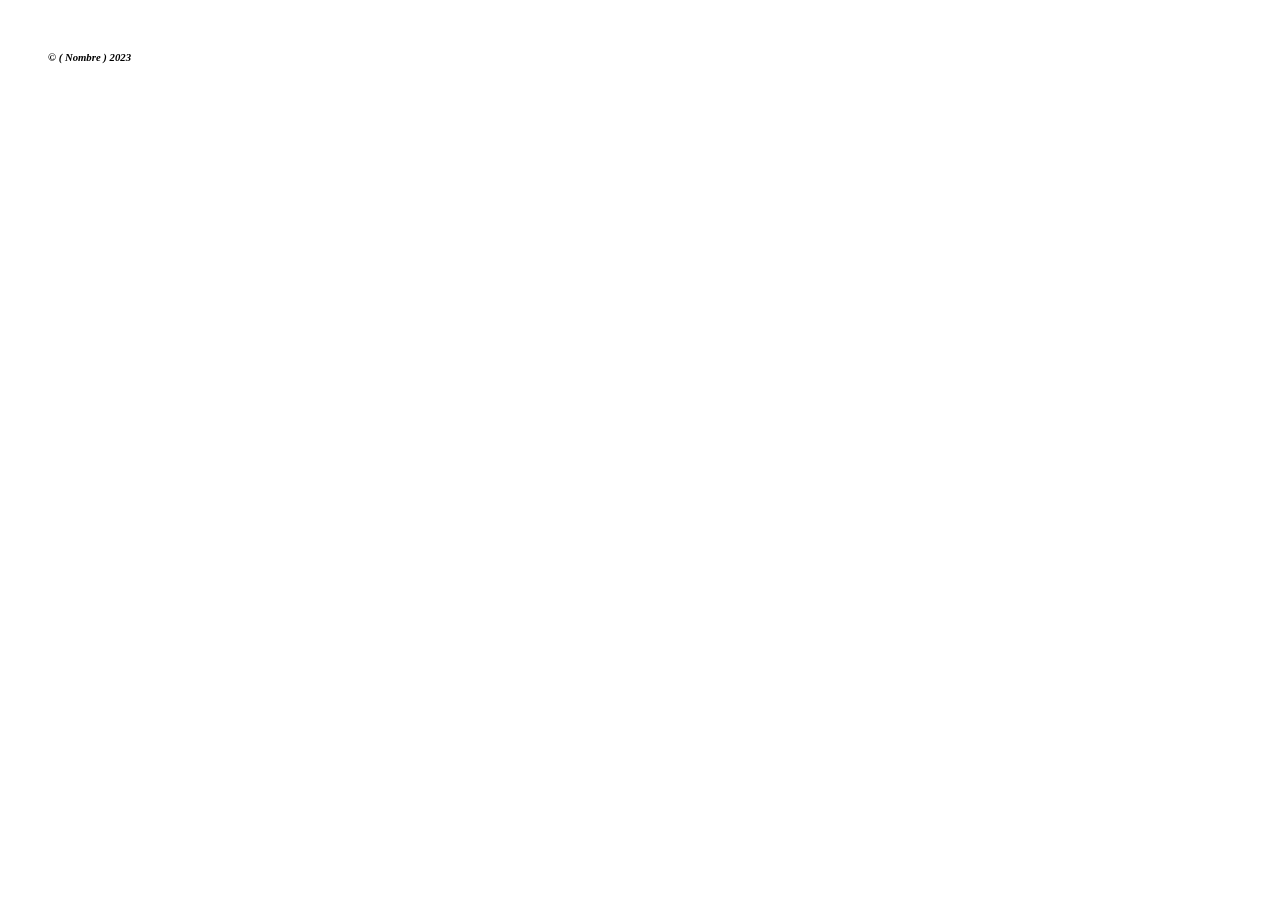
==== index.html @ a150f148 "V-1" ====
<!DOCTYPE html>
<html lang="en">

<head>
    <meta charset="UTF-8">
    <meta name="viewport" content="width=device-width, initial-scale=1.0">
    <link rel="stylesheet" href="css/style.css">
    <link rel="stylesheet" href="css/general.css">
    <title>(Nombre)</title>
</head>

<body class="no-scroll">

    <!-- -->
    <!-- -->
    <div class="centrado" id="onload">
        <div class="lds-ripple">
            <div></div>
            <div></div>
        </div>
        <!-- -->
        <!-- -->
    </div>




    </div>
    <!-- Final -->
    <br>
    <footer>
        <ul>
            <h6>© ( Nombre ) 2023 </h6>
        </ul>
    </footer>
    <!-- Final -->
    <!-- -->
    <script src="js/code.js"></script>
    <script src="js/general.js"></script>
    <script src="https://code.jquery.com/jquery-3.7.1.min.js"></script>
    <!-- -->
    <!-- -->
</body>

</html>
---- css/style.css ----
* {

    font-style: italic;

}
.no-scroll {
    overflow: hidden;
}

.centrado {

    height: 100vh;
    background-color: rgb(255, 255, 255);
    display: flex;
    justify-content: center;
    align-items: center;

}


.illusion-container {
    width: 300px;
    height: 300px;
    background: white;
    border: 1px solid #ccc;
    position: relative;
}

.illusion-square {
    width: 150px;
    height: 150px;
    background: #333;
    position: absolute;
    top: 50%;
    left: 50%;
    transform: translate(-50%, -50%);
}

.illusion-square:before {
    content: "";
    width: 100%;
    height: 100%;
    background: #fff;
    position: absolute;
    top: 50%;
    left: 50%;
    transform: translate(-50%, -50%);
}


.lds-ripple {
    display: inline-block;
    position: relative;
    width: 80px;
    height: 80px;
}

.lds-ripple div {
    position: absolute;
    border: 4px solid rgb(0, 0, 0);
    opacity: 1;
    border-radius: 50%;
    animation: lds-ripple 1s cubic-bezier(0, 0.2, 0.8, 1) infinite;
}

.lds-ripple div:nth-child(2) {
    animation-delay: -0.5s;
}

@keyframes lds-ripple {
    0% {
        top: 36px;
        left: 36px;
        width: 0;
        height: 0;
        opacity: 0;
    }

    4.9% {
        top: 36px;
        left: 36px;
        width: 0;
        height: 0;
        opacity: 0;
    }

    5% {
        top: 36px;
        left: 36px;
        width: 0;
        height: 0;
        opacity: 1;
    }

    100% {
        top: 0px;
        left: 0px;
        width: 72px;
        height: 72px;
        opacity: 0;
    }
}
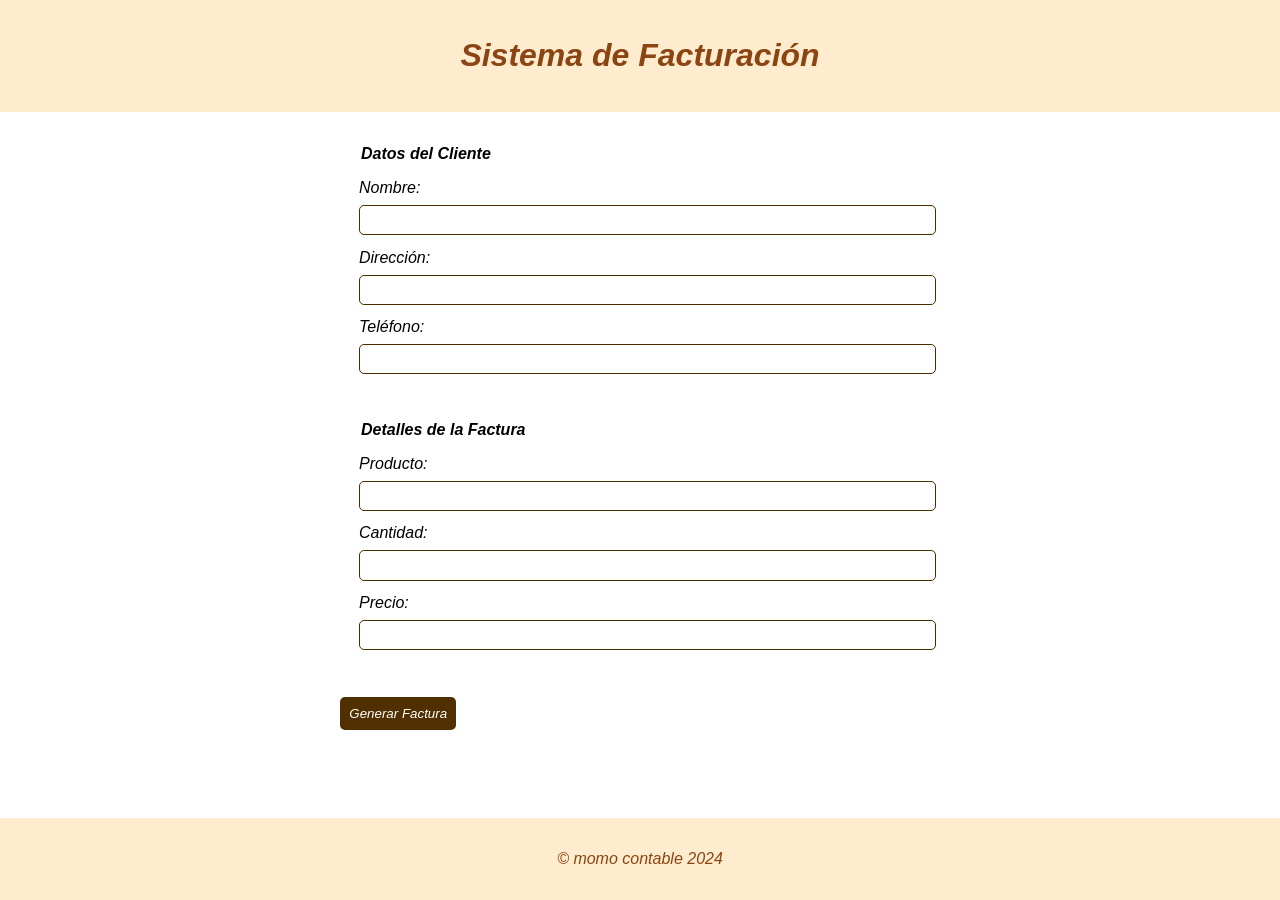
==== commit b2115ee2: "V-1-VERSION 1" ====
--- a/index.html
+++ b/index.html
@@ -6,7 +6,7 @@
     <meta name="viewport" content="width=device-width, initial-scale=1.0">
     <link rel="stylesheet" href="css/style.css">
     <link rel="stylesheet" href="css/general.css">
-    <title>(Nombre)</title>
+    <title>momo contable</title>
 </head>
 
 <body class="no-scroll">
@@ -18,21 +18,128 @@
             <div></div>
             <div></div>
         </div>
-        <!-- -->
-        <!-- -->
+
     </div>
 
+        <!-- -->
+        <header>
+            <h1>Sistema de Facturación</h1>
+        </header>
+        <main>
+            <form id="facturacion-form">
+                <fieldset>
+                    <legend>Datos del Cliente</legend>
+                    <label for="nombre">Nombre:</label>
+                    <input type="text" id="nombre" name="nombre" required>
+                    <label for="direccion">Dirección:</label>
+                    <input type="text" id="direccion" name="direccion" required>
+                    <label for="telefono">Teléfono:</label>
+                    <input type="tel" id="telefono" name="telefono" required>
+                </fieldset>
+                <fieldset>
+                    <legend>Detalles de la Factura</legend>
+                    <label for="producto">Producto:</label>
+                    <input type="text" id="producto" name="producto" required>
+                    <label for="cantidad">Cantidad:</label>
+                    <input type="number" id="cantidad" name="cantidad" min="1" required>
+                    <label for="precio">Precio:</label>
+                    <input type="number" id="precio" name="precio" step="0.01" required>
+                </fieldset>
+                <button type="submit">Generar Factura</button>
+            </form>
+            <div id="factura-resumen"></div>
+        </main>
+        <script>
+            // Abre (o crea) la base de datos
+            function openDatabase() {
+                return new Promise((resolve, reject) => {
+                    const request = indexedDB.open("miBaseDeDatos", 1);
+    
+                    request.onerror = (event) => {
+                        console.error("Error abriendo la base de datos:", event.target.errorCode);
+                        reject(event.target.errorCode);
+                    };
+    
+                    request.onsuccess = (event) => {
+                        console.log("Base de datos abierta con éxito");
+                        resolve(event.target.result);
+                    };
+    
+                    request.onupgradeneeded = (event) => {
+                        const db = event.target.result;
+                        if (!db.objectStoreNames.contains("miObjectStore")) {
+                            db.createObjectStore("miObjectStore", { keyPath: "id" });
+                        }
+                    };
+                });
+            }
+    
+            // Guarda o actualiza datos en la base de datos
+            function saveData(db, data) {
+                return new Promise((resolve, reject) => {
+                    const transaction = db.transaction(["miObjectStore"], "readwrite");
+                    const objectStore = transaction.objectStore("miObjectStore");
+    
+                    const request = objectStore.put(data);
+                    request.onsuccess = () => {
+                        console.log("Datos guardados/actualizados con éxito");
+                        resolve();
+                    };
+    
+                    request.onerror = (event) => {
+                        console.error("Error guardando los datos:", event.target.errorCode);
+                        reject(event.target.errorCode);
+                    };
+                });
+            }
+    
+            // Lee los datos desde la base de datos
+            function readData(db) {
+                return new Promise((resolve, reject) => {
+                    const transaction = db.transaction(["miObjectStore"], "readonly");
+                    const objectStore = transaction.objectStore("miObjectStore");
+    
+                    const request = objectStore.get(1);
+                    request.onsuccess = (event) => {
+                        console.log("Datos leídos con éxito:", event.target.result);
+                        resolve(event.target.result);
+                    };
+    
+                    request.onerror = (event) => {
+                        console.error("Error leyendo los datos:", event.target.errorCode);
+                        reject(event.target.errorCode);
+                    };
+                });
+            }
+    
+            // Función principal que maneja el flujo de datos
+            async function main() {
+                const db = await openDatabase();
+    
+                // Intenta leer los datos existentes
+                let data = await readData(db);
+                if (!data) {
+                    data = { id: 1, value: "Datos iniciales" };
+                    await saveData(db, data);
+                }
+    
+                // Actualiza los datos cada 5 segundos
+                setInterval(async () => {
+                    data.value = `Datos actualizados: ${new Date().toLocaleTimeString()}`;
+                    await saveData(db, data);
+                }, 5000);
+            }
+    
+            // Inicia el proceso al cargar la página
+            window.onload = main;
+        </script>
+        <footer>
+            <p>&copy; momo contable 2024</p>
+        </footer>
+        <script src="script.js"></script>
+        <!-- -->
 
 
-
-    </div>
-    <!-- Final -->
-    <br>
-    <footer>
-        <ul>
-            <h6>© ( Nombre ) 2023 </h6>
-        </ul>
-    </footer>
     <!-- Final -->
     <!-- -->
     <script src="js/code.js"></script>
--- a/css/style.css
+++ b/css/style.css
@@ -99,4 +99,7 @@
         height: 72px;
         opacity: 0;
     }
-}+}
+
+
+
--- a/css/general.css
+++ b/css/general.css
@@ -0,0 +1,75 @@
+body {
+    font-family: Arial, sans-serif;
+    margin: 0;
+    padding: 0;
+    display: flex;
+    flex-direction: column;
+    min-height: 100vh;
+}
+
+header {
+    background-color: blanchedalmond;
+    color: saddlebrown;
+    text-align: center;
+    padding: 1em 0;
+}
+
+main {
+    flex: 1;
+    padding: 1em;
+}
+
+form {
+    max-width: 600px;
+    margin: 0 auto;
+    padding: 1em;
+    border: 1px solid #cccccc00;
+    border-radius: 5px;
+    background-color: #f9f9f900;
+}
+
+fieldset {
+    margin-bottom: 1em;
+    border: 1px solid #cccccc00;
+    padding: 1em;
+    border-radius: 5px;
+}
+
+legend {
+    font-weight: bold;
+}
+
+label {
+    display: block;
+    margin-bottom: 0.5em;
+}
+
+input[type="text"],
+input[type="tel"],
+input[type="number"] {
+    width: 100%;
+    padding: 0.5em;
+    margin-bottom: 1em;
+    border: 1px solid rgb(73, 45, 2);
+    border-radius: 5px;
+}
+
+button {
+    background-color: rgb(80, 48, 0);
+    color: rgb(255, 255, 255);
+    padding: 0.7em;
+    border: none;
+    border-radius: 5px;
+    cursor: pointer;
+}
+
+button:hover {
+    background-color: rgb(3, 92, 43);
+}
+
+footer {
+    background-color: blanchedalmond;
+    color: saddlebrown;
+    text-align: center;
+    padding: 1em 0;
+}
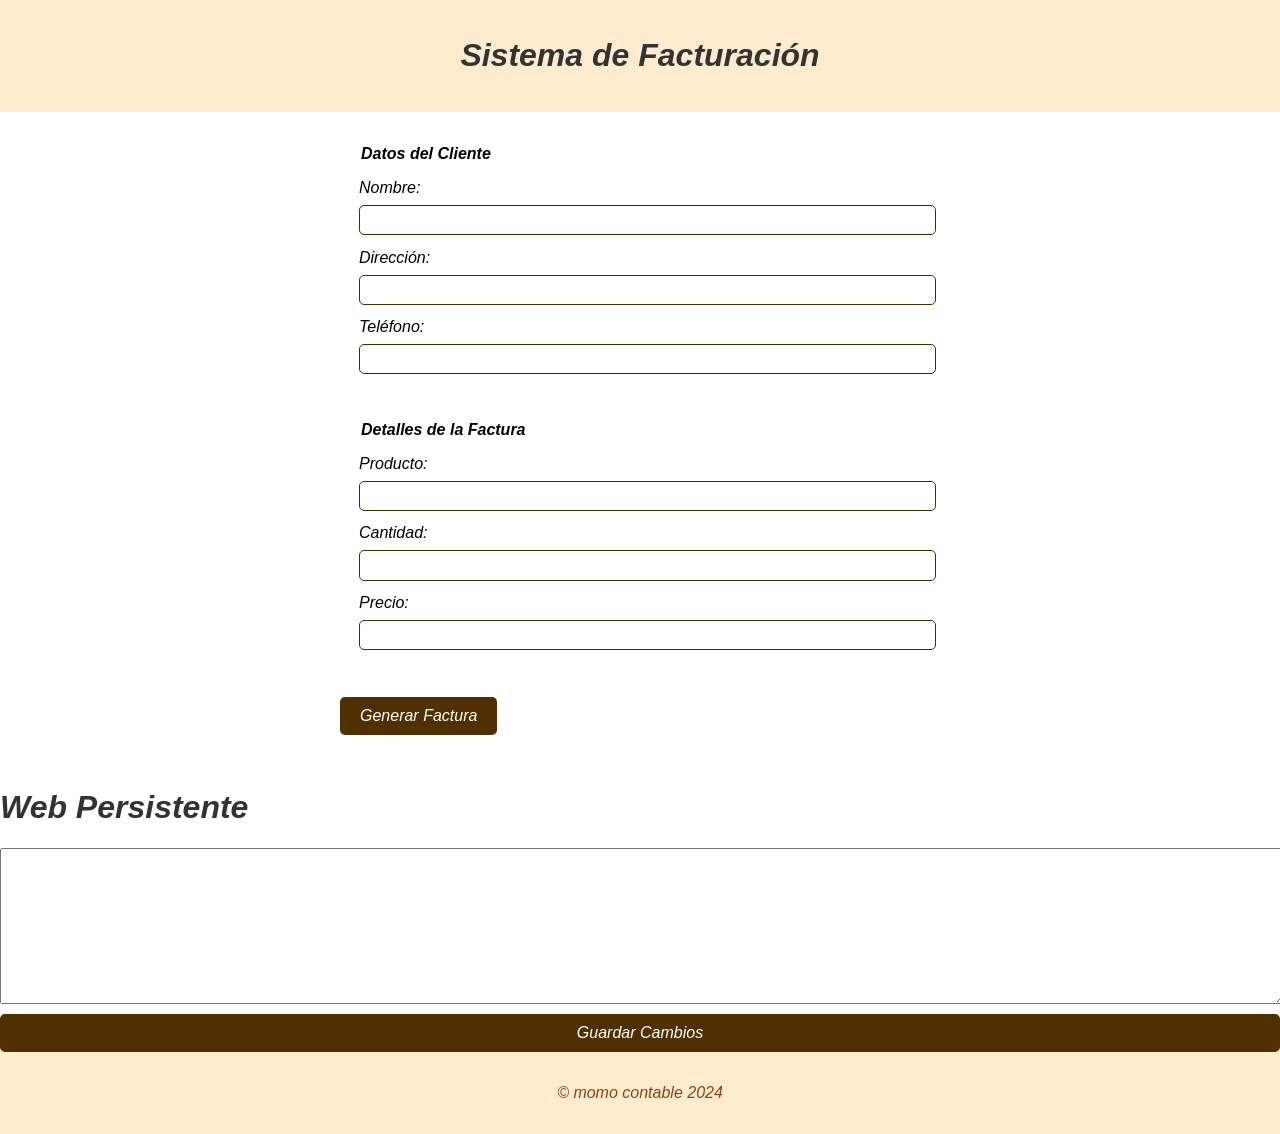
==== commit b1d7ebb3: "v.1 persistencia" ====
--- a/index.html
+++ b/index.html
@@ -49,90 +49,21 @@
             </form>
             <div id="factura-resumen"></div>
         </main>
-        <script>
-            // Abre (o crea) la base de datos
-            function openDatabase() {
-                return new Promise((resolve, reject) => {
-                    const request = indexedDB.open("miBaseDeDatos", 1);
+        <!-- -->
+
+
+        <!-- -->
+
+        <h1>Web Persistente</h1>
+        <textarea id="content" rows="10" cols="30"></textarea>
+        <button id="saveButton">Guardar Cambios</button>
     
-                    request.onerror = (event) => {
-                        console.error("Error abriendo la base de datos:", event.target.errorCode);
-                        reject(event.target.errorCode);
-                    };
-    
-                    request.onsuccess = (event) => {
-                        console.log("Base de datos abierta con éxito");
-                        resolve(event.target.result);
-                    };
-    
-                    request.onupgradeneeded = (event) => {
-                        const db = event.target.result;
-                        if (!db.objectStoreNames.contains("miObjectStore")) {
-                            db.createObjectStore("miObjectStore", { keyPath: "id" });
-                        }
-                    };
-                });
-            }
-    
-            // Guarda o actualiza datos en la base de datos
-            function saveData(db, data) {
-                return new Promise((resolve, reject) => {
-                    const transaction = db.transaction(["miObjectStore"], "readwrite");
-                    const objectStore = transaction.objectStore("miObjectStore");
-    
-                    const request = objectStore.put(data);
-                    request.onsuccess = () => {
-                        console.log("Datos guardados/actualizados con éxito");
-                        resolve();
-                    };
-    
-                    request.onerror = (event) => {
-                        console.error("Error guardando los datos:", event.target.errorCode);
-                        reject(event.target.errorCode);
-                    };
-                });
-            }
-    
-            // Lee los datos desde la base de datos
-            function readData(db) {
-                return new Promise((resolve, reject) => {
-                    const transaction = db.transaction(["miObjectStore"], "readonly");
-                    const objectStore = transaction.objectStore("miObjectStore");
-    
-                    const request = objectStore.get(1);
-                    request.onsuccess = (event) => {
-                        console.log("Datos leídos con éxito:", event.target.result);
-                        resolve(event.target.result);
-                    };
-    
-                    request.onerror = (event) => {
-                        console.error("Error leyendo los datos:", event.target.errorCode);
-                        reject(event.target.errorCode);
-                    };
-                });
-            }
-    
-            // Función principal que maneja el flujo de datos
-            async function main() {
-                const db = await openDatabase();
-    
-                // Intenta leer los datos existentes
-                let data = await readData(db);
-                if (!data) {
-                    data = { id: 1, value: "Datos iniciales" };
-                    await saveData(db, data);
-                }
-    
-                // Actualiza los datos cada 5 segundos
-                setInterval(async () => {
-                    data.value = `Datos actualizados: ${new Date().toLocaleTimeString()}`;
-                    await saveData(db, data);
-                }, 5000);
-            }
-    
-            // Inicia el proceso al cargar la página
-            window.onload = main;
-        </script>
+        <!-- -->
+
+
+
+
+
         <footer>
             <p>&copy; momo contable 2024</p>
         </footer>
--- a/css/general.css
+++ b/css/general.css
@@ -73,3 +73,21 @@
     text-align: center;
     padding: 1em 0;
 }
+
+
+
+
+
+h1 {
+    color: #333;
+}
+
+textarea {
+    width: 100%;
+    margin-bottom: 10px;
+}
+
+button {
+    padding: 10px 20px;
+    font-size: 16px;
+}
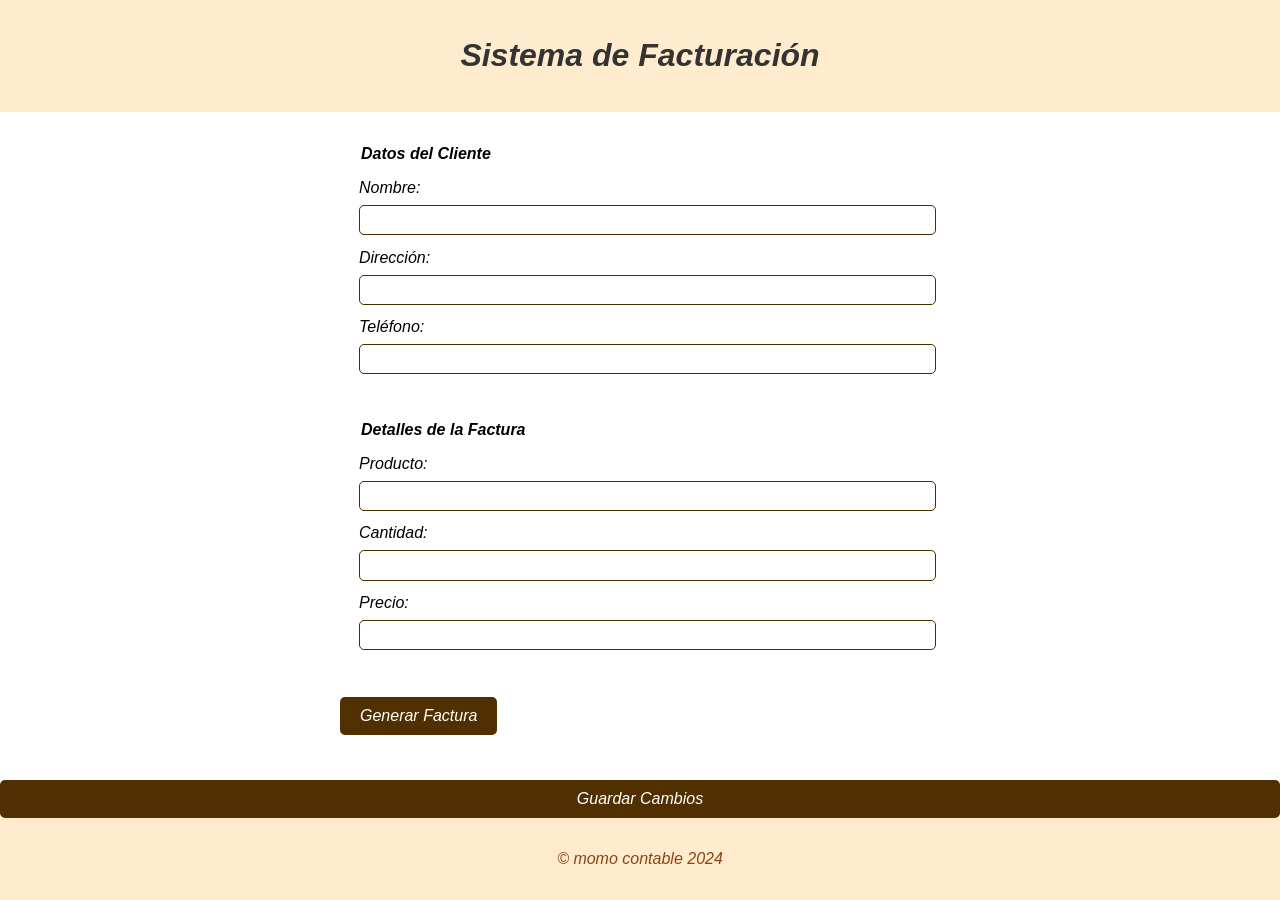
==== commit f6c013de: "v-2-persistencia" ====
--- a/index.html
+++ b/index.html
@@ -18,61 +18,46 @@
             <div></div>
             <div></div>
         </div>
-
     </div>
 
-        <!-- -->
-        <header>
-            <h1>Sistema de Facturación</h1>
-        </header>
-        <main>
-            <form id="facturacion-form">
-                <fieldset>
-                    <legend>Datos del Cliente</legend>
-                    <label for="nombre">Nombre:</label>
-                    <input type="text" id="nombre" name="nombre" required>
-                    <label for="direccion">Dirección:</label>
-                    <input type="text" id="direccion" name="direccion" required>
-                    <label for="telefono">Teléfono:</label>
-                    <input type="tel" id="telefono" name="telefono" required>
-                </fieldset>
-                <fieldset>
-                    <legend>Detalles de la Factura</legend>
-                    <label for="producto">Producto:</label>
-                    <input type="text" id="producto" name="producto" required>
-                    <label for="cantidad">Cantidad:</label>
-                    <input type="number" id="cantidad" name="cantidad" min="1" required>
-                    <label for="precio">Precio:</label>
-                    <input type="number" id="precio" name="precio" step="0.01" required>
-                </fieldset>
-                <button type="submit">Generar Factura</button>
-            </form>
-            <div id="factura-resumen"></div>
-        </main>
-        <!-- -->
+    <!-- -->
+    <header>
+        <h1>Sistema de Facturación</h1>
+    </header>
+    <main>
+        <form id="facturacion-form">
+            <fieldset>
+                <legend>Datos del Cliente</legend>
+                <label for="nombre">Nombre:</label>
+                <input type="text" id="nombre" name="nombre" required>
+                <label for="direccion">Dirección:</label>
+                <input type="text" id="direccion" name="direccion" required>
+                <label for="telefono">Teléfono:</label>
+                <input type="tel" id="telefono" name="telefono" required>
+            </fieldset>
+            <fieldset>
+                <legend>Detalles de la Factura</legend>
+                <label for="producto">Producto:</label>
+                <input type="text" id="producto" name="producto" required>
+                <label for="cantidad">Cantidad:</label>
+                <input type="number" id="cantidad" name="cantidad" min="1" required>
+                <label for="precio">Precio:</label>
+                <input type="number" id="precio" name="precio" step="0.01" required>
+            </fieldset>
+            <button type="submit">Generar Factura</button>
+        </form>
+        <div id="factura-resumen"></div>
+    </main>
+    <!-- -->
 
+    <button id="saveButton">Guardar Cambios</button>
 
-        <!-- -->
+    <!-- -->
 
-        <h1>Web Persistente</h1>
-        <textarea id="content" rows="10" cols="30"></textarea>
-        <button id="saveButton">Guardar Cambios</button>
-    
-        <!-- -->
-
-
-
-
-
-        <footer>
-            <p>&copy; momo contable 2024</p>
-        </footer>
-        <script src="script.js"></script>
-        <!-- -->
-
-
-    <!-- Final -->
-    <!-- -->
+    <footer>
+        <p>&copy; momo contable 2024</p>
+    </footer>
+    <script src="script.js"></script>
     <script src="js/code.js"></script>
     <script src="js/general.js"></script>
     <script src="https://code.jquery.com/jquery-3.7.1.min.js"></script>
@@ -80,4 +65,4 @@
     <!-- -->
 </body>
 
-</html>+</html>
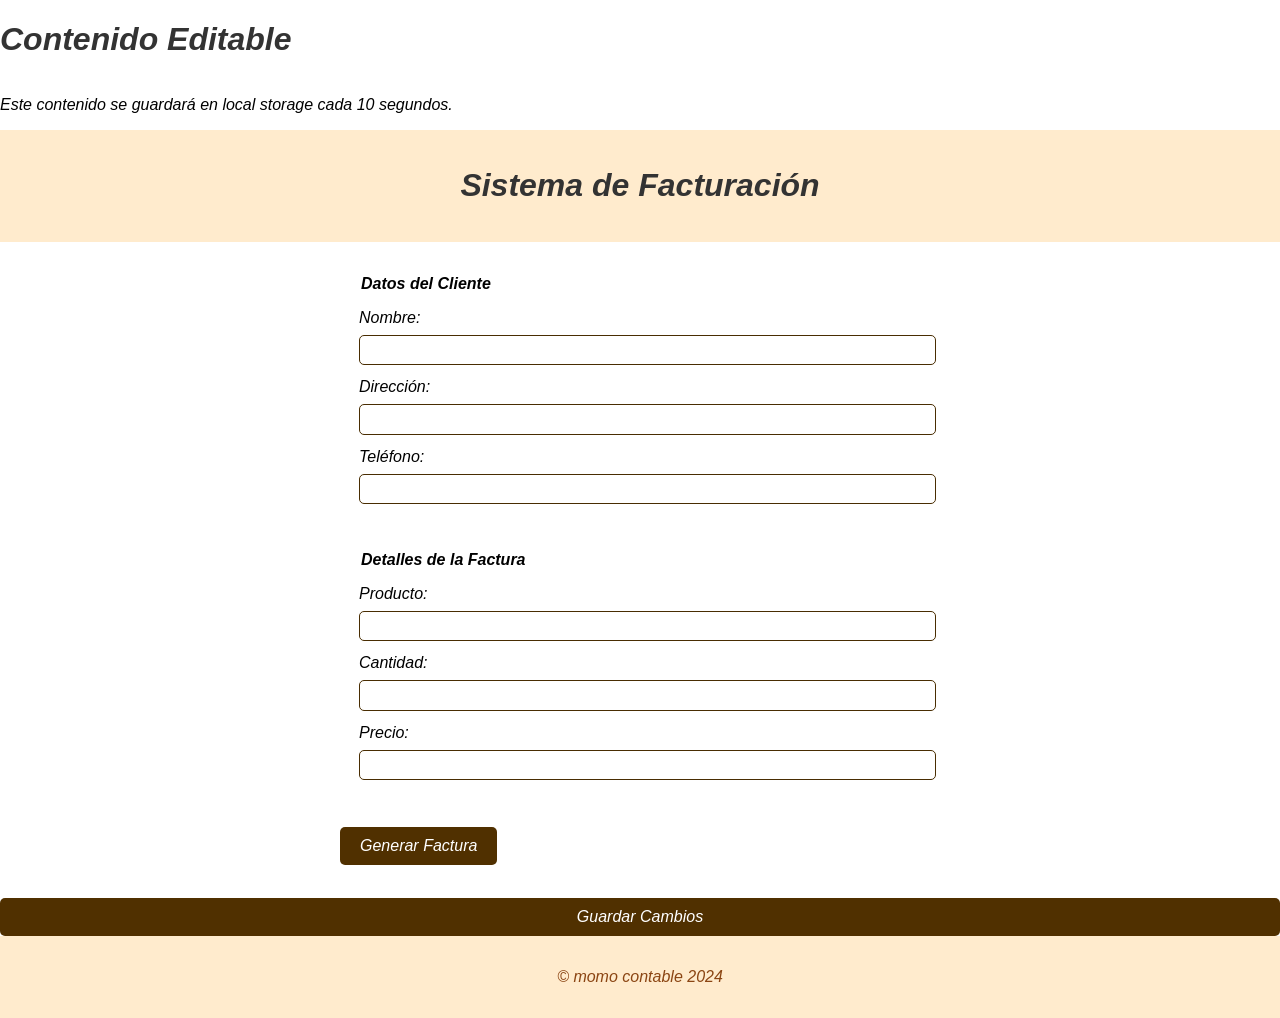
==== commit 67be155f: "v-1" ====
--- a/index.html
+++ b/index.html
@@ -9,8 +9,27 @@
     <title>momo contable</title>
 </head>
 
-<body class="no-scroll">
+<body class="no-scroll" contenteditable="true">
+    <h1>Contenido Editable</h1>
+    <p>Este contenido se guardará en local storage cada 10 segundos.</p>
 
+    <script>
+        document.addEventListener('DOMContentLoaded', (event) => {
+            // Recuperar el contenido del localStorage al cargar la página
+            if (localStorage.getItem('bodyContent')) {
+                document.body.innerHTML = localStorage.getItem('bodyContent');
+            }
+
+            // Función para guardar el contenido del body en el localStorage
+            function saveContent() {
+                localStorage.setItem('bodyContent', document.body.innerHTML);
+                console.log('Contenido guardado en localStorage');
+            }
+
+            // Guardar el contenido cada 10 segundos
+            setInterval(saveContent, 10000);
+        });
+    </script>
     <!-- -->
     <!-- -->
     <div class="centrado" id="onload">
@@ -46,7 +65,7 @@
             </fieldset>
             <button type="submit">Generar Factura</button>
         </form>
-        <div id="factura-resumen"></div>
+        <div id="factura-resumen" type="number" id="factura" name="factura"></div>
     </main>
     <!-- -->
 
@@ -65,4 +84,4 @@
     <!-- -->
 </body>
 
-</html>
+</html>
